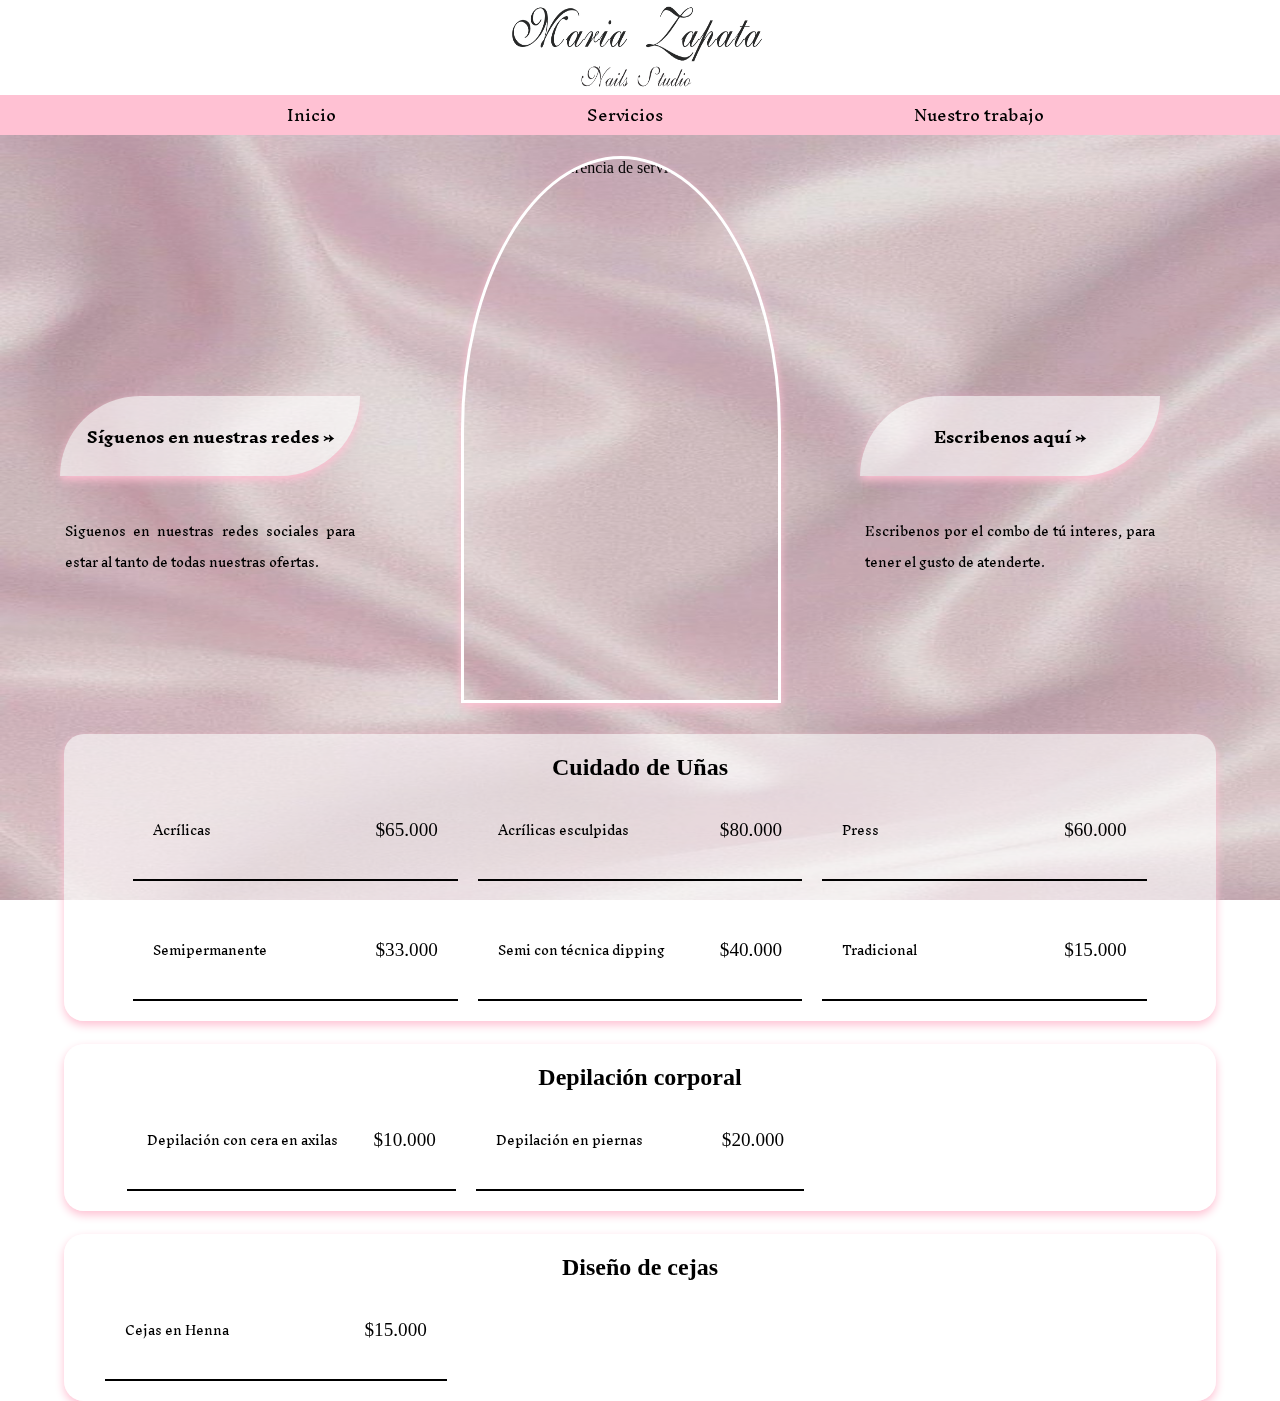
==== html/servicios.html @ 74dfa737 "actualizacion css" ====
<!DOCTYPE html>
<html lang="es">

<head>
    <meta charset="UTF-8">
    <meta name="viewport" content="width=device-width, initial-scale=1.0">
    <title>Servicios</title>
    <link rel="stylesheet" href="../css/styles.css">
    <link rel="stylesheet" href="../css/servicios.css">
</head>

<body>
    <img id="fondo" src="../images/Fondo.jpeg" alt="Fondo del sitio de marmol">
    <header class="menu">
        <div id="contenedor-logo">
            <img class="logo" src="../images/Logo.png" alt="Logo del negocio manicurista Maria Zapata Nails Studio">
        </div>
        <nav class="menu-botones">
            <a href="../index.html" class="botones-menu">Inicio</a>
            <a href="" class="botones-menu">Servicios</a>
            <a href="../html/nuestro-trabajo.html" class="botones-menu">Nuestro trabajo</a>
        </nav>
        <div id="menu-hamburguesa" class="menu-hamburguesa">
            <img class="icono-menu" src="../images/icono-menu.png" alt="">
        </div>
    </header>

    <main class="seccion-servicios">
        <div id="imagen-servicio">
            <div id="ofertas">
                <a id="boton-siguenos" href="../index.html">Síguenos en nuestras redes →</a>
                <p id="parrafo-siguenos">Siguenos en nuestras redes sociales para estar al tanto de todas nuestras
                    ofertas.</p>
            </div>

            <img id="imagen-referencia" src="../images/unas-servicios.jpg"
                alt="imagen de referencia de servicios prestados">
            <div id="combos">
                <a id="boton-combos"
                    href="https://api.whatsapp.com/send/?phone=573224408217&text=Hola%2C+me+gustar%C3%ADa+agendar+una+cita+para...&type=phone_number&app_absent=0">Escribenos
                    aquí →</a>
                <p id="parrafo-combos">Escribenos por el combo de tú interes, para tener el gusto de atenderte.</p>
            </div>
        </div>

        <div id="seccion-precios">
            <div id="seccion-unas">
                <h2>Cuidado de Uñas</h2>
                <div id="precios-unas">
                    <div class="producto-unas">
                        <p class="producto">Acrílicas</p>
                        <span class="precio">$65.000</span>
                    </div>
                    <div class="producto-unas">
                        <p class="producto">Acrílicas esculpidas</p>
                        <span class="precio">$80.000</span>
                    </div>
                    <div class="producto-unas">
                        <p class="producto">Press</p>
                        <span class="precio">$60.000</span>
                    </div>
                    <div class="producto-unas">
                        <p class="producto">Semipermanente</p>
                        <span class="precio">$33.000</span>
                    </div>
                    <div class="producto-unas">
                        <p class="producto">Semi con técnica dipping</p>
                        <span class="precio">$40.000</span>
                    </div>
                    <div class="producto-unas">
                        <p class="producto">Tradicional</p>
                        <span class="precio">$15.000</span>
                    </div>
                </div>
            </div>

            <div id="seccion-depilacion">
                <h2>Depilación corporal</h2>
                <div id="precios-depilacion">
                    <div class="producto-depilacion">
                        <p class="producto">Depilación con cera en axilas</p>
                        <span class="precio">$10.000</span>
                    </div>
                    <div class="producto-depilacion">
                        <p class="producto">Depilación en piernas</p>
                        <span class="precio">$20.000</span>
                    </div>
                </div>
            </div>

            <div id="seccion-cejas">
                <h2>Diseño de cejas</h2>
                <div id="precios-cejas">
                    <div class="producto-cejas">
                        <p class="producto">Cejas en Henna</p>
                        <span class="precio">$15.000</span>
                    </div>
                </div>
            </div>
        </div>
    </main>

    <footer class="contacto">

    </footer>
    <script src="../js/app.js"></script>
</body>

</html>
---- css/styles.css ----
@import url('https://fonts.googleapis.com/css2?family=Inknut+Antiqua:wght@300;400;500;600;700;800;900&display=swap');

:root {
    --color-texto: #ff5594;
    --color-sombras: #ffc1d3;
    --color-botones: rgba(255, 255, 255, 0.603);
}

* {
    margin: 0;
    padding: 0;
    box-sizing: border-box;
}

body {
    height: 100vh;
    display: grid;
    grid-template-areas:
        "menu"
        "seccion"
        "contacto"
    ;
    grid-template-columns: 100%;
    grid-template-rows: 15% 80% 5%;
}

#fondo {
    position: fixed; /* Fija el fondo en la pantalla */
    top: 0;
    left: 0;
    width: 100%;
    height: 100%;
    z-index: -1;
    filter: brightness(0.9);
    background-image: url('../images/Fondo.jpeg'); /* Cambia por la ruta de tu imagen */
    background-size: cover; /* Cubre toda el área sin distorsionar */
    background-position: center; /* Centra la imagen */
    background-repeat: no-repeat; /* Evita que se repita */
}

a {
    text-decoration: none;
    color: black;
}

.menu-hamburguesa{
    display: none;
}

.menu {
    display: grid;
    grid-area: menu;
    grid-template-areas:
        "contenedor-logo"
        "menu-botones"
    ;
    grid-template-columns: 100%;
    grid-template-rows: 70% 30%;
    align-items: center;
}

#contenedor-logo{
    height: 100%;
    width: 100%;
    grid-area: contenedor-logo;
    background-color: white;
    display: flex;
    justify-content: center;
    align-items: center;
}

.logo {
    height: 90%;
    width: 20%;
}

.menu-botones{
    height: 100%;
    width: 100%;
    grid-area: menu-botones;
    display: flex;
    justify-content: center;
    align-items: center;
    gap: 200px;
    font-family: "Inknut Antiqua", serif;
    font-size: 15px;
    background-color: var(--color-sombras);
}

.botones-menu {
    margin-left: 4%;
    position: relative;
    display: inline-block;
    text-align: center;
}

.botones-menu::after {
    content: '';
    position: absolute;
    bottom: 0;
    left: 50%;
    width: 0;
    height: 2px;
    background-color: var(--color-texto);
    transition: width 0.3s ease, left 0.3s ease;
    margin-bottom: 5px;
}

.botones-menu:hover {
    color: var(--color-texto);
}

.botones-menu:hover::after {
    width: 100%;
    left: 0;
}

.seccion {
    grid-area: seccion;
    display: flex;
    flex-direction: column;
    align-items: center;
    gap: 20px;
}

.informacion-negocio {
    height: 60%;
    width: 32%;
    display: flex;
    flex-direction: column;
    gap: 15px;
    margin-top: 3%;
}

strong{
    color: var(--color-texto);
    font-weight: bold;
}

.boton-informacion {
    box-shadow: 0px 4px 10px #ffc1d3;
    height: 100vh;
    width: 100%;
    display: flex;
    align-items: center;
    background-color: var(--color-botones);
    opacity: 0.9;
    border-radius: 100px;
    font-family: "Inknut Antiqua", serif;
    font-size: 18px;
    transition: transform 0.3s ease;
}

#frase-whatsapp{
    margin-left: 5px;
}

.icono-informacion {
    height: 50px;
    width: 50px;
    margin-left: 6%;
}

#icono-whatsapp{
    margin-left: 7%;
}

.boton-informacion:hover {
    transform: scale(1.1);
    background-color: var(--color-sombras);
}

#siguenos-index {
    font-family: "Inknut Antiqua", serif;
    font-size: 15px;
    font-weight: bold;
}

.redes-sociales {
    display: flex;
    height: 100%;
    width: 50%;
    justify-content: center;
    gap: 50px;
}

.icono-red{
    height: 65px;
    width: 85px;
}

.redes-sociales{
    transition: transform 0.3s ease;
}

.redes-sociales img:hover{
    animation: palpito 0.6s ease infinite;
}

@keyframes palpito {
    0%, 100% {
      transform: scale(1); /* Tamaño normal */
    }
    50% {
      transform: scale(1.1); /* Agranda al 10% en el medio del ciclo */
    }
  }

#boton-tiktok img:hover{
    content: url("../images/icono-tiktok-hover.png");
}

#boton-facebook img:hover{
    content: url("../images/icono-facebook-hover.png");
}

#boton-instagram img:hover{
    content: url("../images/icono-instagram-hover.png");
}

/*Vista tablet*/
@media (max-width: 768px) {
    body {
        grid-template-areas:
            "menu"
            "seccion"
            "contacto"
        ;
        grid-template-columns: 100%;
        grid-template-rows: 10% 85% 5%;
    }

    .menu {
        display: grid;
        grid-area: menu;
        grid-template-areas:
            "menu-botones contenedor-logo"
            
        ;
        grid-template-columns: 15% 85%;
        grid-template-rows: 100%;
        align-items: center;
    }

    #contenedor-logo{
        height: 100%;
        width: 100%;
        grid-area: contenedor-logo;
        background-color: white;
        display: flex;
        justify-content: center;
        align-items: center;
    }
    
    .menu-botones {
        display: none;
        position: absolute;
        top: 100%;
        left: 0;
        width: 100%;
        background-color: var(--color-sombras);
        padding: 10px;
        box-shadow: 0 4px 10px rgba(0, 0, 0, 0.3);
        z-index: 1000;
    }
    
    .menu-hamburguesa {
        display: flex;
        flex-direction: column;
        gap: 5px;
        cursor: pointer;
        width: 100%;
        height: 100%;
        background-color: white;
        justify-content: center;
        align-items: center;
    }
    
    .icono-menu{
        height: 100%;
        width: 80%;
    }

    .menu-botones-desplegado {
        display: flex;
        flex-direction: column;
        align-items: flex-start; 
        gap: 15px;
        position: absolute;
        top: 50px; 
        background-color: var(--color-sombras);
        width: 250px; 
        max-height: 50%; 
        box-shadow: 0 4px 10px rgba(0, 0, 0, 0.3);
        border-radius: 8px; 
        z-index: 1000;
        transition: all 0.3s ease-in-out; 
    }
    
    .menu-botones-desplegado a {
        font-size: 18px; 
        text-decoration: none;
    }

    .logo{
      width: 40%;
    }

    .informacion-negocio {
        height: 60%;
        width: 50%;
        gap: 10px;
        margin-top: 5%;
       
    }

    .boton-informacion{
        font-size: 12px;
    }

    .redes-sociales{
        height: 25%;
        width: 40%;
    }

    .icono-red{
        height: 20%;
        width: 100%;
    }

}


/*Vista celular*/
@media (max-width: 480px) {

    .menu-hamburguesa {
        gap: 0px;
    }
    
    .icono-menu{
        height: 80%;
        width: 80%;
    }

    
    .menu-botones-desplegado {
        gap: 15px;
        position: absolute;
        background-color: var(--color-sombras);
        width: 200px; 
        max-height: 30%; 
        box-shadow: 0 4px 10px rgba(0, 0, 0, 0.3); 
        border-radius: 8px; 
        z-index: 1000;
        transition: all 0.3s ease-in-out; 
    }
    
    .menu-botones-desplegado a {
        font-size: 12px; 
        text-decoration: none;
    }

    .logo{
      width: 60%;
    }

    .informacion-negocio {
        height: 55%;
        width: 75%;
        gap: 10px;
        margin-top: 10%;
    }

    .boton-informacion{
        font-size: 12px;
    }

    .redes-sociales{
        height: 20%;
        width: 60%;
    }
}
---- css/servicios.css ----
@import url('https://fonts.googleapis.com/css2?family=Inknut+Antiqua:wght@300;400;500;600;700;800;900&display=swap');

body {
    height: 100vh;
    display: grid;
    grid-template-areas:
        "menu"
        "seccion-servicios"
        "contacto"
    ;
    grid-template-columns: 100%;
    grid-template-rows: 15% 80% 5%;
}

.seccion-servicios {
    grid-area: seccion-servicios;
    display: flex;
    flex-direction: column;
    align-items: center;
}

#imagen-servicio {
    min-height: 80%;
    width: 100%;
    display: flex;
    justify-content: space-between;
    align-items: center;
}

#imagen-referencia {
    margin-top: 1%;
    margin-right: 3%;
    height: 95%;
    width: 25%;
    border: solid white;
    box-shadow: 0px 4px 10px #ffc1d3;
    border-radius: 100% 100% 0 0;
}

#ofertas {
    margin-top: 10%;
    display: flex;
    flex-direction: column;
    justify-content: center;
    align-items: center;
    gap: 40px;
}

#boton-siguenos {
    display: flex;
    justify-content: center;
    align-items: center;
    text-align: center;
    height: 80px;
    width: 300px;
    background-color: rgba(255, 255, 255, 0.603);
    border-radius: 100px 0 100px 0;
    font-family: "Inknut Antiqua", serif;
    font-size: 15px;
    font-weight: bold;
    box-shadow: 0px 4px 10px #ffc1d3;
    margin-left: 40%;
}

#boton-siguenos:hover {
    transform: scale(1.1);
    background-color: var(--color-sombras);
}


#parrafo-siguenos {
    margin-left: 40%;
    width: 290px;
    text-align: justify;
}

#combos {
    margin-top: 10%;
    display: flex;
    flex-direction: column;
    justify-content: center;
    align-items: center;
    gap: 40px;
}

#boton-combos {
    display: flex;
    justify-content: center;
    align-items: center;
    text-align: center;
    height: 80px;
    width: 300px;
    background-color: rgba(255, 255, 255, 0.603);
    border-radius: 100px 0 100px 0;
    font-family: "Inknut Antiqua", serif;
    font-size: 15px;
    font-weight: bold;
    box-shadow: 0px 4px 10px #ffc1d3;
    margin-right: 80%;
}

#boton-combos:hover {
    transform: scale(1.1);
    background-color: var(--color-sombras);
}

p {
    font-family: "Inknut Antiqua", serif;
    font-size: 12px;
}

#parrafo-combos {
    margin-right: 80%;
    width: 290px;
    text-align: justify;
    
}

#seccion-precios {
    width: 90%;
    height: auto;
}

#seccion-unas {
    height: auto;
    min-width: 100%;
    margin-top: 2%;
    background-color: rgba(255, 255, 255, 0.603);
    border-radius: 20px;
    padding: 20px;
    display: flex;
    flex-direction: column;
    align-items: center;
    box-shadow: 0px 4px 10px #ffc1d3;
}

#precios-unas {
    display: grid;
    grid-template-columns: repeat(3, 1fr);
    gap: 20px;
}

.producto-unas {
    display: flex;
    justify-content: space-between;
    align-items: center;
    padding: 20px;
    border-bottom: 2px solid black;
    height: 100px;
    gap: 55px;
}

.producto-unas .precio {
    color: black;
    font-size: 1.2em;
}

#seccion-depilacion {
    height: auto;
    min-width: 100%;
    margin-top: 2%;
    background-color: rgba(255, 255, 255, 0.603);
    border-radius: 20px;
    padding: 20px;
    display: flex;
    flex-direction: column;
    align-items: center;
    box-shadow: 0px 4px 10px #ffc1d3;
}

#precios-depilacion {
    display: grid;
    grid-template-columns: repeat(3, 1fr);
    gap: 20px;
}

.producto-depilacion {
    display: flex;
    justify-content: space-between;
    align-items: center;
    padding: 20px;
    border-bottom: 2px solid black;
    height: 100px;
    gap: 35px;
}

.producto-depilacion .precio {
    color: black;
    font-size: 1.2em;
}

#seccion-cejas {
    height: auto;
    min-width: 100%;
    margin-top: 2%;
    background-color: rgba(255, 255, 255, 0.603);
    border-radius: 20px;
    padding: 20px;
    display: flex;
    flex-direction: column;
    align-items: center;
    box-shadow: 0px 4px 10px #ffc1d3;
}

#precios-cejas {
    display: grid;
    grid-template-columns: repeat(3, 1fr);
    gap: 20px;
    margin-left: -5px;
}

.producto-cejas {
    display: flex;
    justify-content: space-between;
    align-items: center;
    padding: 20px;
    border-bottom: 2px solid black;
    height: 100px;
    gap: 135px;
}

.producto-cejas .precio {
    color: black;
    font-size: 1.2em;
}
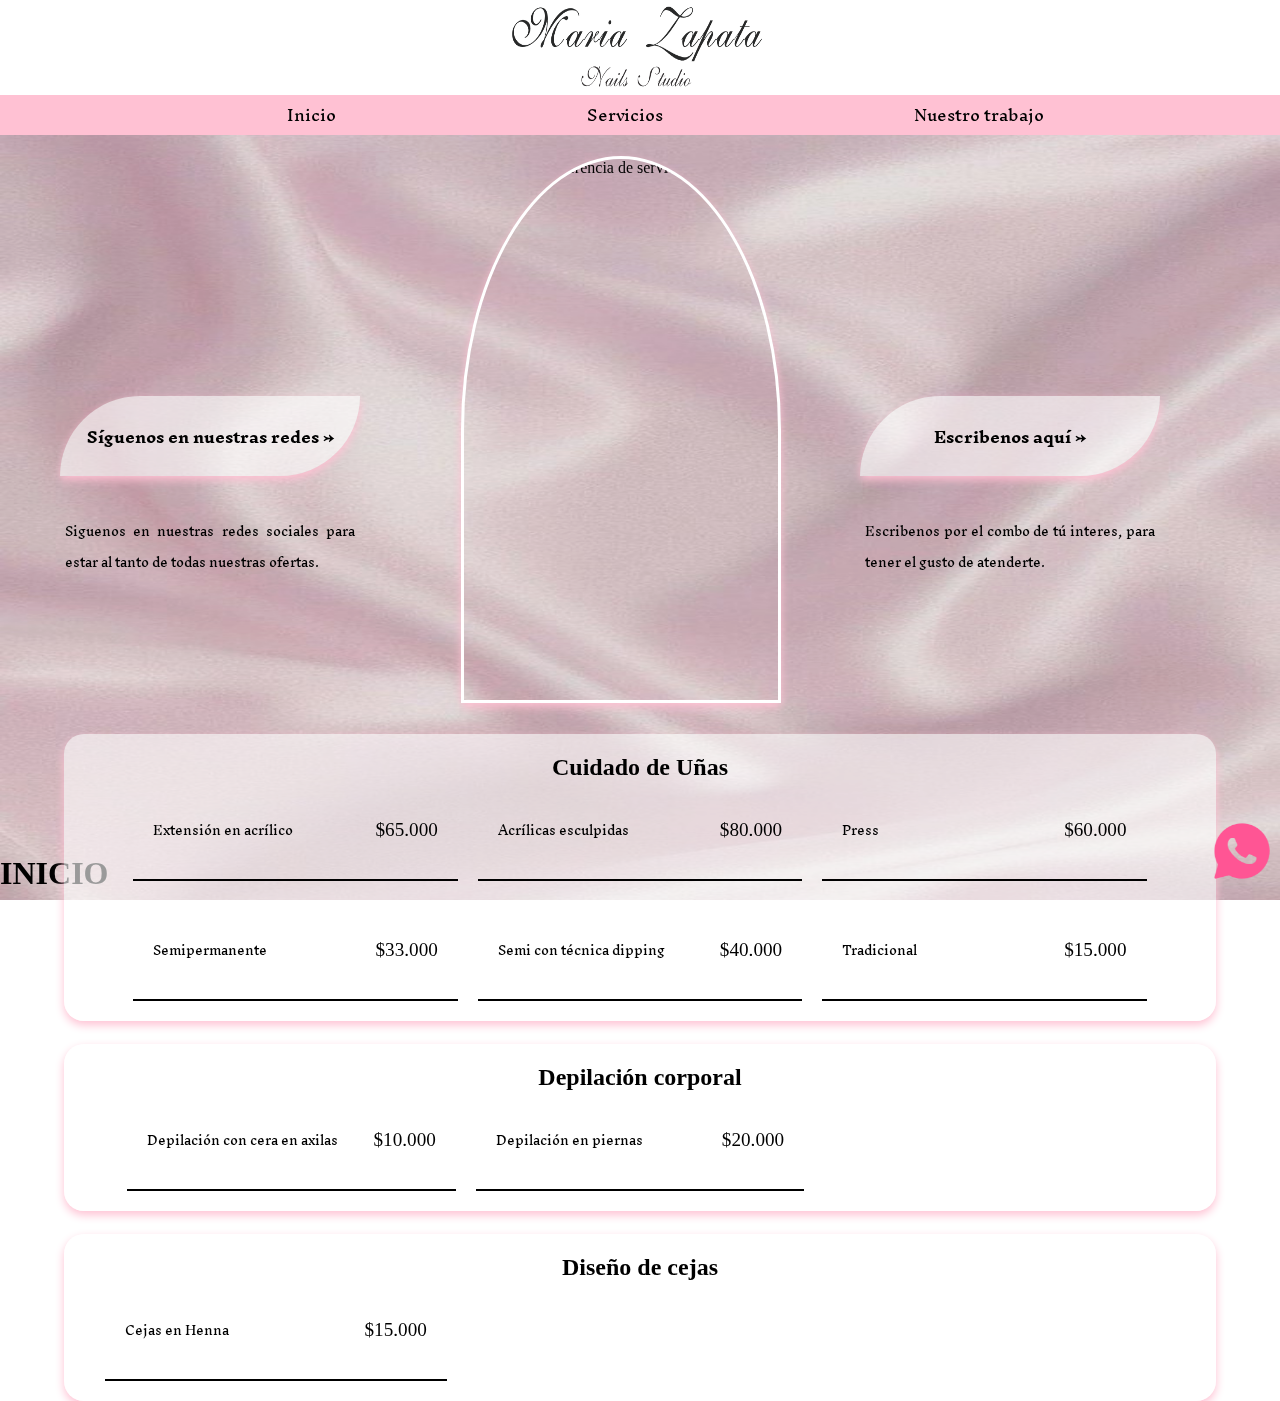
==== commit 4817615b: "actualizacion responsitive" ====
--- a/html/servicios.html
+++ b/html/servicios.html
@@ -10,6 +10,7 @@
 </head>
 
 <body>
+    <h1>INICIO</h1>
     <img id="fondo" src="../images/Fondo.jpeg" alt="Fondo del sitio de marmol">
     <header class="menu">
         <div id="contenedor-logo">
@@ -35,6 +36,7 @@
 
             <img id="imagen-referencia" src="../images/unas-servicios.jpg"
                 alt="imagen de referencia de servicios prestados">
+                
             <div id="combos">
                 <a id="boton-combos"
                     href="https://api.whatsapp.com/send/?phone=573224408217&text=Hola%2C+me+gustar%C3%ADa+agendar+una+cita+para...&type=phone_number&app_absent=0">Escribenos
@@ -48,7 +50,7 @@
                 <h2>Cuidado de Uñas</h2>
                 <div id="precios-unas">
                     <div class="producto-unas">
-                        <p class="producto">Acrílicas</p>
+                        <p class="producto">Extensión en acrílico</p>
                         <span class="precio">$65.000</span>
                     </div>
                     <div class="producto-unas">
@@ -103,6 +105,11 @@
     <footer class="contacto">
 
     </footer>
+    <div class="whatsapp-container">
+        <a href="https://api.whatsapp.com/send/?phone=573224408217&text=Hola%2C+me+gustar%C3%ADa+agendar+una+cita+para...&type=phone_number&app_absent=0">
+            <img src="../images/icono-whatsapp.png" alt="WhatsApp" class="whatsapp-button"></a>
+        <div class="whatsapp-message">Escríbenos para conocer nuestras ofertas</div>
+    </div>
     <script src="../js/app.js"></script>
 </body>
 
--- a/css/styles.css
+++ b/css/styles.css
@@ -319,12 +319,12 @@
     }
 
     .redes-sociales{
-        height: 25%;
-        width: 40%;
+        height: 60%;
+        width: 60%;;
     }
 
     .icono-red{
-        height: 20%;
+        height: 50%;
         width: 100%;
     }
 
@@ -376,8 +376,5 @@
         font-size: 12px;
     }
 
-    .redes-sociales{
-        height: 20%;
-        width: 60%;
-    }
+    
 }--- a/css/servicios.css
+++ b/css/servicios.css
@@ -12,6 +12,48 @@
     grid-template-rows: 15% 80% 5%;
 }
 
+.whatsapp-container {
+    position: fixed;
+    bottom: 15px; 
+    right: 8px; 
+    display: flex;
+    flex-direction: column;
+    align-items: center;
+    z-index: 1000;
+}
+
+.whatsapp-button {
+    width: 60px;
+    height: 60px;
+    cursor: pointer;
+    transition: transform 0.3s;
+}
+
+.whatsapp-button:hover {
+    transform: scale(1.1);
+}
+
+
+.whatsapp-message {
+    background-color: rgba(0, 0, 0, 0.7);
+    color: white;
+    padding: 10px;
+    border-radius: 5px;
+    margin-top: 10px;
+    font-size: 14px;
+    opacity: 0;
+    transition: opacity 0.3s ease-in-out;
+    text-align: center;
+    width: 200px;
+    position: absolute;
+    right: 80px; 
+    bottom: 0px; 
+}
+
+.whatsapp-container:hover .whatsapp-message {
+    opacity: 1;
+}
+
 .seccion-servicios {
     grid-area: seccion-servicios;
     display: flex;
@@ -113,7 +155,7 @@
     margin-right: 80%;
     width: 290px;
     text-align: justify;
-    
+
 }
 
 #seccion-precios {
@@ -224,3 +266,186 @@
     font-size: 1.2em;
 }
 
+/*Vista tablet*/
+@media (max-width: 768px) {
+    body {
+        grid-template-areas:
+            "menu"
+            "seccion-servicios"
+            "contacto"
+        ;
+        grid-template-columns: 100%;
+        grid-template-rows: 10% 85% 5%;
+    }
+
+
+    #imagen-servicio {
+        min-height: 90%;
+        width: 80%;
+    }
+
+    #imagen-referencia {
+        margin-right: 0;
+        height: 95%;
+        width: 35%;
+    }
+
+    p {
+        font-size: 10px;
+    }
+
+    #boton-siguenos {
+        height: 80px;
+        width: 200px;
+        font-size: 10px;
+        margin-left: -40px;
+    }
+
+
+    #parrafo-siguenos {
+        margin-left: -25px;
+        width: 200px;
+        text-align: justify;
+    }
+
+
+    #boton-combos {
+        height: 80px;
+        width: 200px;
+        font-size: 10px;
+        margin-right: 0%;
+    }
+
+
+
+    p {
+        font-family: "Inknut Antiqua", serif;
+        font-size: 12px;
+    }
+
+    #parrafo-combos {
+        margin-right: 0%;
+        width: 200px;
+    }
+
+    h2 {
+        font-size: 15px;
+    }
+
+
+    #precios-unas {
+        gap: 10px;
+    }
+
+    .producto-unas {
+        gap: 55px;
+    }
+
+    .producto {
+        font-size: 10px;
+    }
+
+    .producto-unas .precio {
+        font-size: 10px;
+    }
+
+    #precios-depilacion {
+        display: grid;
+        grid-template-columns: repeat(3, 1fr);
+        gap: 10px;
+    }
+
+    .producto-depilacion {
+        gap: 55px;
+    }
+
+
+    .producto-depilacion .precio {
+        font-size: 10px;
+    }
+
+    .producto-cejas .precio {
+        font-size: 10px;
+    }
+}
+
+/*Vista celular*/
+@media (max-width: 480px) {
+    #imagen-servicio {
+        min-height: 70%;
+        width: 80%;
+        gap: 0;
+        justify-content: center;
+    }
+
+    #imagen-referencia {
+        margin-right: 0;
+        height: 90%;
+        width: 75%;
+        order: -1;
+        gap: 0;
+    }
+
+    p {
+        font-size: 10px;
+    }
+
+    #ofertas{
+        display: none;
+    }
+
+    #combos {
+        display: none;
+    }
+
+
+    p {
+        font-size: 10px;
+    }
+
+
+    h2 {
+        font-size: 15px;
+    }
+
+
+    #precios-unas {
+        gap: 5px;
+        grid-template-columns: repeat(2, 1fr);
+    }
+
+    .producto-unas {
+        gap: 5px;
+    }
+
+    .producto {
+        font-size: 10px;
+    }
+
+    .producto-unas .precio {
+        font-size: 10px;
+    }
+
+    #precios-depilacion {
+        display: grid;
+        grid-template-columns: repeat(2, 1fr);
+        gap: 10px;
+    }
+
+    .producto-depilacion {
+        gap: 5px;
+    }
+
+
+    .producto-depilacion .precio {
+        font-size: 10px;
+    }
+
+    .producto-depilacion {
+        gap: 5px;
+    }
+
+    .producto-cejas .precio {
+        font-size: 10px;
+    }
+}